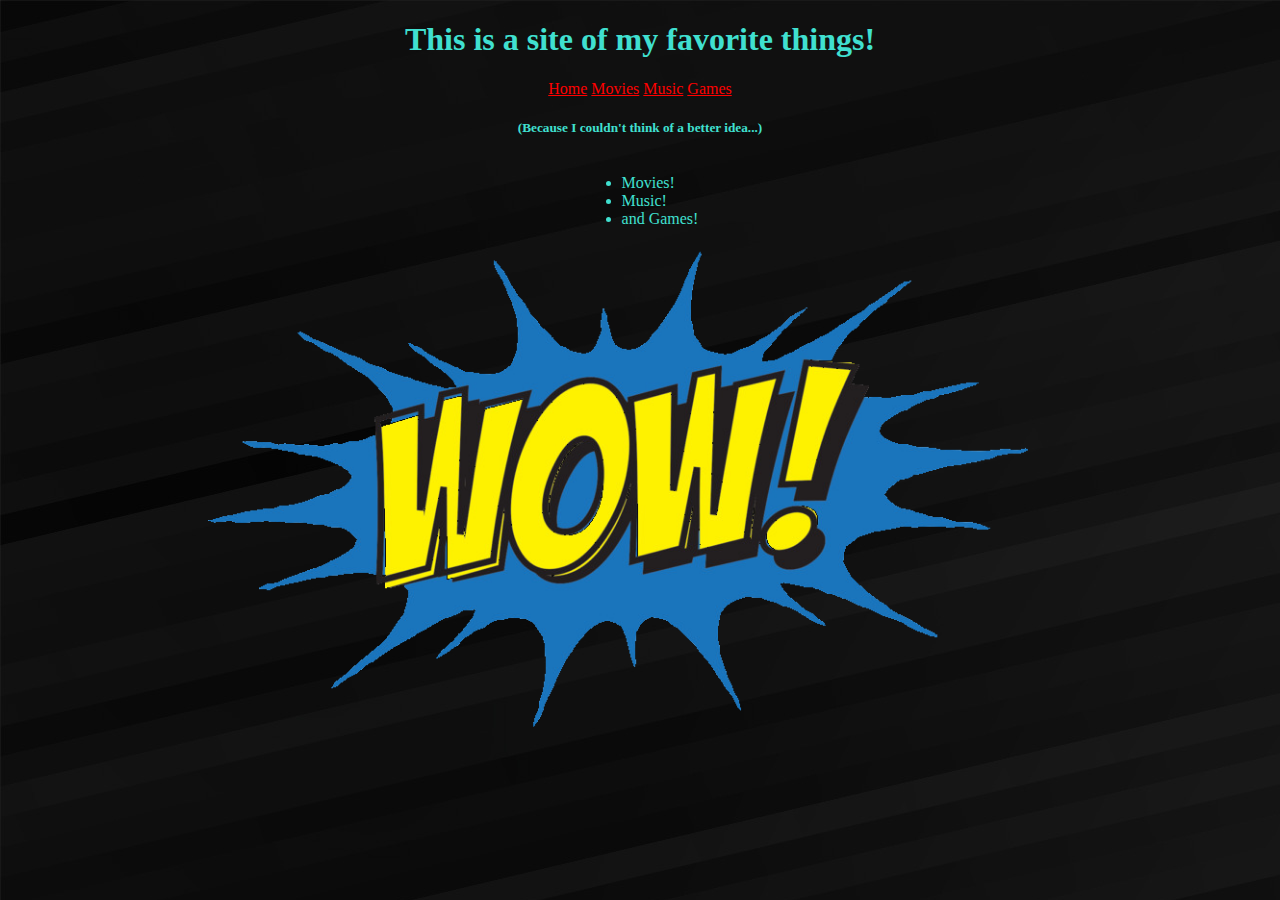
==== index.html @ 05905b1a "First Commit" ====
<!DOCTYPE html>
<html lang="en">
<style>
    h1 {
        text-align: center;
    }
    div.container {
    text-align: center;
    }
    ul.myUL {
    display: inline-block;
    text-align: left;
    }
    .center {
        display: block;
        margin-left: auto;
        margin-right: auto;
        width: 50;
    }
    h5 {
        text-align: center;
    }

    div {
        text-align: center;
    }

    a:link {
        color: red;
        font-size: 50;
    }

    a:visited {
        color: orange;
        font-size: 50;
    }

    a:hover {
        color: yellow;
        font-size: 60;
    }

    a::selection {
        color: green;
        font-size: 70;
    }
</style>
<head>
    <meta charset="UTF-8">
    <meta http-equiv="X-UA-Compatible" content="IE=edge">
    <meta name="viewport" content="width=device-width, initial-scale=1.0">
    <title>My Favorite Things</title>
</head>

<body background="Background.jpg" BODY text="turquoise"> 

    <h1> This is a site of my favorite things!</h1>
    
    <div>
        <a href="index.html">Home</a>
        <a href="Movies.html">Movies</a>
        <a href="Music.html">Music</a>
        <a href="Games.html">Games</a>
    </div>

    <h5> (Because I couldn't think of a better idea...) </h5>
    
    <div class="container">
    <ul class="myUL">
        <li>Movies!</li>
        <li>Music!</li>
        <li>and Games!</li>
    </ul>
    </div>

    <img height="500px" src="wow.png" class="center">
    <p></p>

</body>

</html>
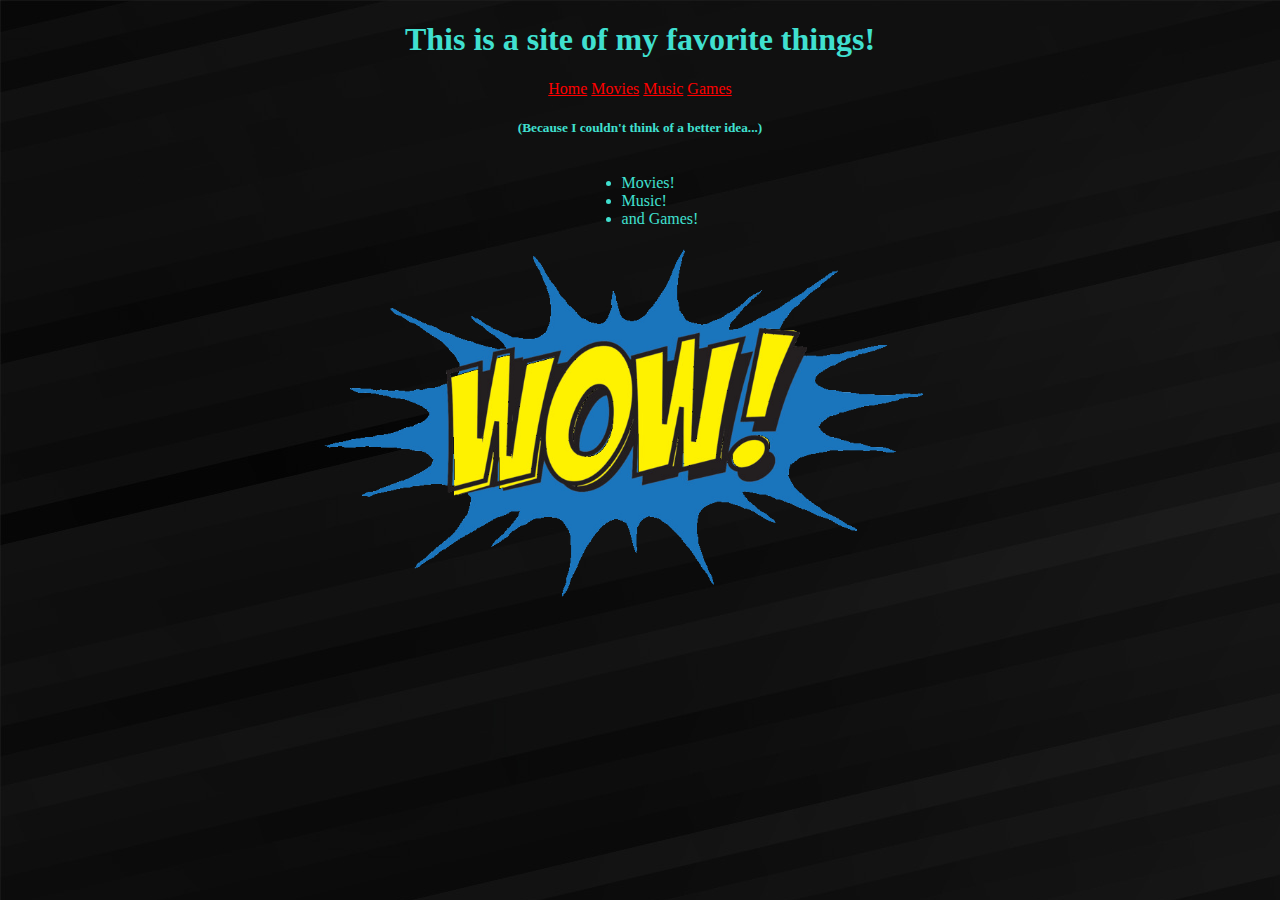
==== commit c800a188: "Changes to styling as well as dedicated style sheet progress" ====
--- a/index.html
+++ b/index.html
@@ -50,9 +50,10 @@
     <meta http-equiv="X-UA-Compatible" content="IE=edge">
     <meta name="viewport" content="width=device-width, initial-scale=1.0">
     <title>My Favorite Things</title>
+    <link rel="stylesheet" href="styles.css">
 </head>
 
-<body background="Background.jpg" BODY text="turquoise"> 
+<body BODY text="turquoise"> 
 
     <h1> This is a site of my favorite things!</h1>
     
@@ -73,7 +74,9 @@
     </ul>
     </div>
 
-    <img height="500px" src="wow.png" class="center">
+<img height="500px" src="wow.png" class="center" onMouseOver="document.getElementById('wow').play()">
+
+    <audio id="wow" src="Wow.mp3"></audio>
     <p></p>
 
 </body>
--- a/styles.css
+++ b/styles.css
@@ -0,0 +1,56 @@
+table {
+    border-collapse: collapse;
+    width: 50%;
+    margin-left: auto;
+    margin-right: auto;
+}
+
+th, td {
+    text-align: left;
+    border-bottom: 1px solid white;
+    padding: 8px;
+}
+
+tr:hover {
+    background-color: lightgrey;
+}
+
+a:link {
+    color: red;
+    font-size: 50;
+}
+    
+a:visited {
+    color: orange;
+    font-size: 50;
+}
+    
+a:hover {
+    color: yellow;
+    font-size: 60;
+}
+    
+a::selection {
+    color: green;
+    font-size: 70;
+}
+
+body {
+ background-image: url(Background.jpg) ;
+}
+
+h5 {
+    text-align: center;
+}
+
+div {
+    text-align: center;
+}
+  
+.center {
+      display: block;
+      margin-left: auto;
+      margin-right: auto;
+      width: 50%;
+      height: 50%;
+  }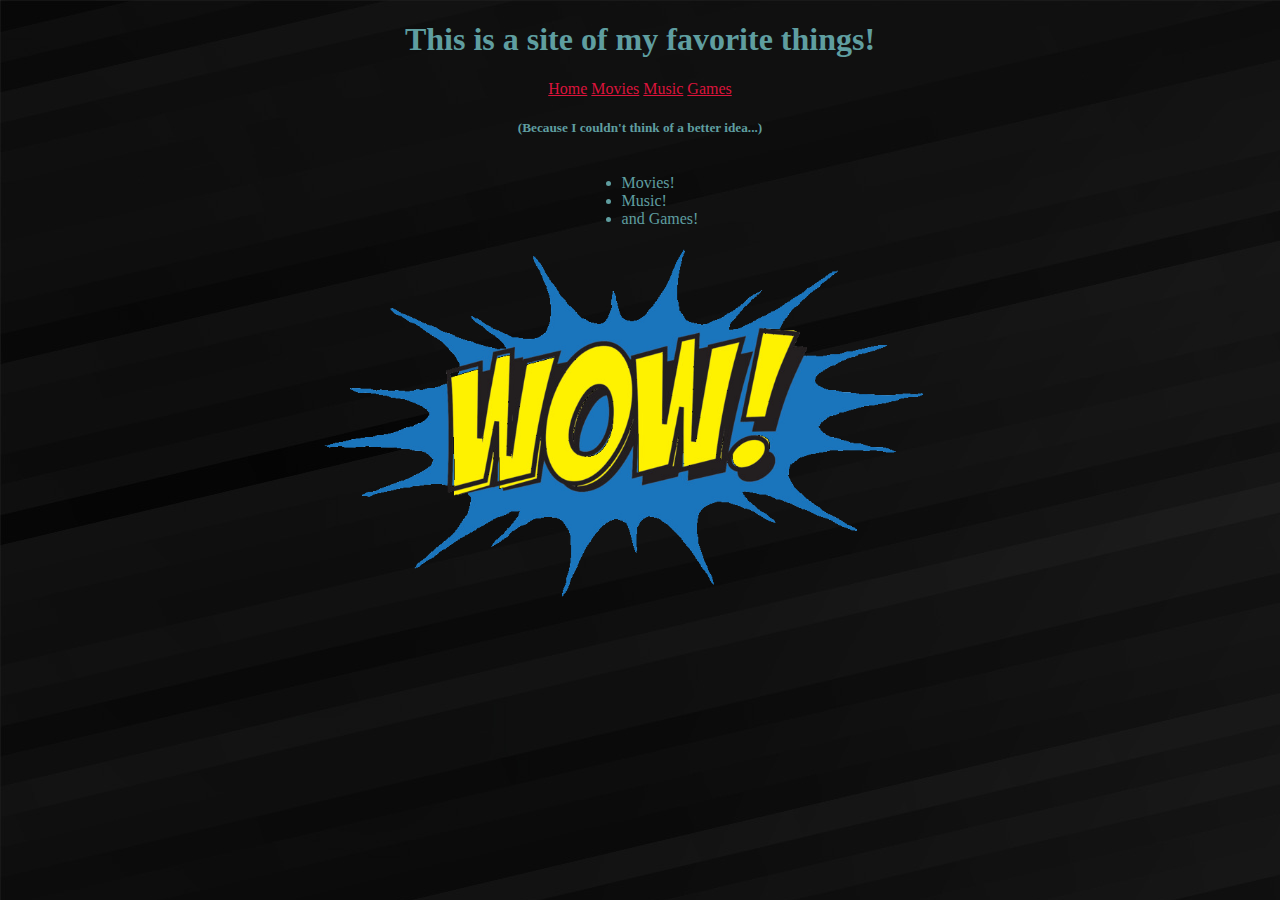
==== commit 3dc58a85: "Various changes to CSS and minor organization" ====
--- a/index.html
+++ b/index.html
@@ -1,50 +1,5 @@
 <!DOCTYPE html>
 <html lang="en">
-<style>
-    h1 {
-        text-align: center;
-    }
-    div.container {
-    text-align: center;
-    }
-    ul.myUL {
-    display: inline-block;
-    text-align: left;
-    }
-    .center {
-        display: block;
-        margin-left: auto;
-        margin-right: auto;
-        width: 50;
-    }
-    h5 {
-        text-align: center;
-    }
-
-    div {
-        text-align: center;
-    }
-
-    a:link {
-        color: red;
-        font-size: 50;
-    }
-
-    a:visited {
-        color: orange;
-        font-size: 50;
-    }
-
-    a:hover {
-        color: yellow;
-        font-size: 60;
-    }
-
-    a::selection {
-        color: green;
-        font-size: 70;
-    }
-</style>
 <head>
     <meta charset="UTF-8">
     <meta http-equiv="X-UA-Compatible" content="IE=edge">
@@ -53,7 +8,7 @@
     <link rel="stylesheet" href="styles.css">
 </head>
 
-<body BODY text="turquoise"> 
+<body BODY text="cadetblue"> 
 
     <h1> This is a site of my favorite things!</h1>
     
@@ -74,10 +29,9 @@
     </ul>
     </div>
 
-<img height="500px" src="wow.png" class="center" onMouseOver="document.getElementById('wow').play()">
+<img height="500px" src="images/wow.png" alt="Picture of the word WOW" class="center" onMouseOver="document.getElementById('wow').play()">
 
-    <audio id="wow" src="Wow.mp3"></audio>
-    <p></p>
+    <audio id="wow" src="sounds/Wow.mp3"></audio>
 
 </body>
 
--- a/styles.css
+++ b/styles.css
@@ -16,7 +16,7 @@
 }
 
 a:link {
-    color: red;
+    color: crimson;
     font-size: 50;
 }
     
@@ -34,23 +34,66 @@
     color: green;
     font-size: 70;
 }
-
+ 
 body {
- background-image: url(Background.jpg) ;
+ background-image: url(images/Background.jpg) ;
 }
 
 h5 {
     text-align: center;
 }
 
+h4 {
+    text-align: center;
+}
+
+h1 {
+    text-align: center;
+}
+
+h2 {
+    text-shadow: 15px white;
+    text-align: center;
+}
+
 div {
     text-align: center;
 }
-  
+
+div.container {
+    text-align: center;
+}
+
+ul.myUL {
+    display: inline-block;
+    text-align: left;
+}
+
+form {
+    text-align: center;
+}
+
+.centered {
+    margin-left: auto;
+    margin-right: auto;
+}
+
 .center {
       display: block;
       margin-left: auto;
       margin-right: auto;
       width: 50%;
       height: 50%;
-  }+  }
+
+.right {
+      float: right;
+      width: 25%;
+      height: 25%;
+}
+
+.left {
+    margin-right: auto;
+    width: 15%;
+    height: 15%;
+}